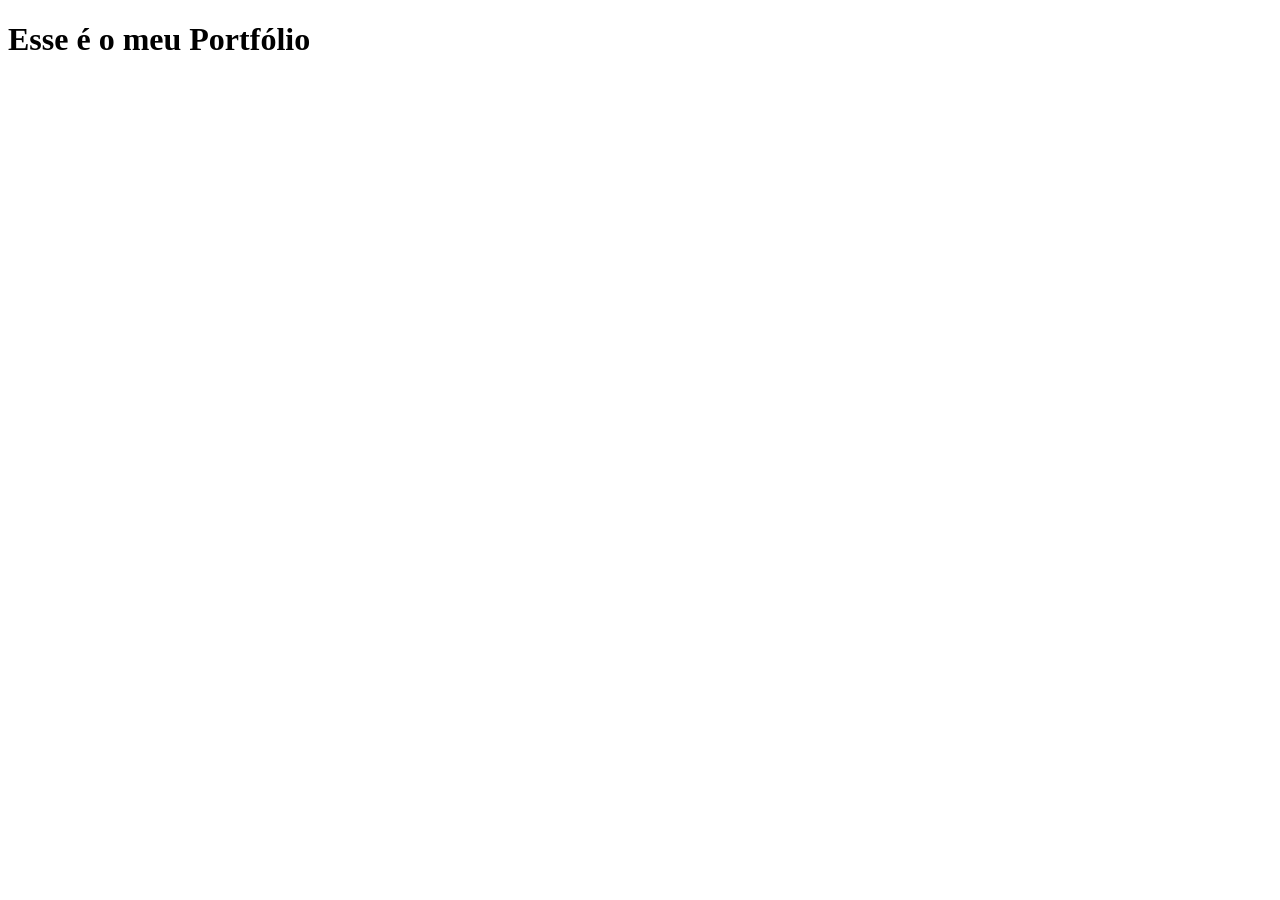
==== Web/Portfólio/index.html @ 6cdec8ee "Portfólio" ====
<!DOCTYPE html>
<html lang="pt-br">
<head>
    <meta charset="UTF-8">
    <meta name="viewport" content="width=device-width, initial-scale=1.0">
    <title>Portfólio</title>
</head>
<body>
    <h1>Esse é o meu Portfólio</h1>
</body>
</html>
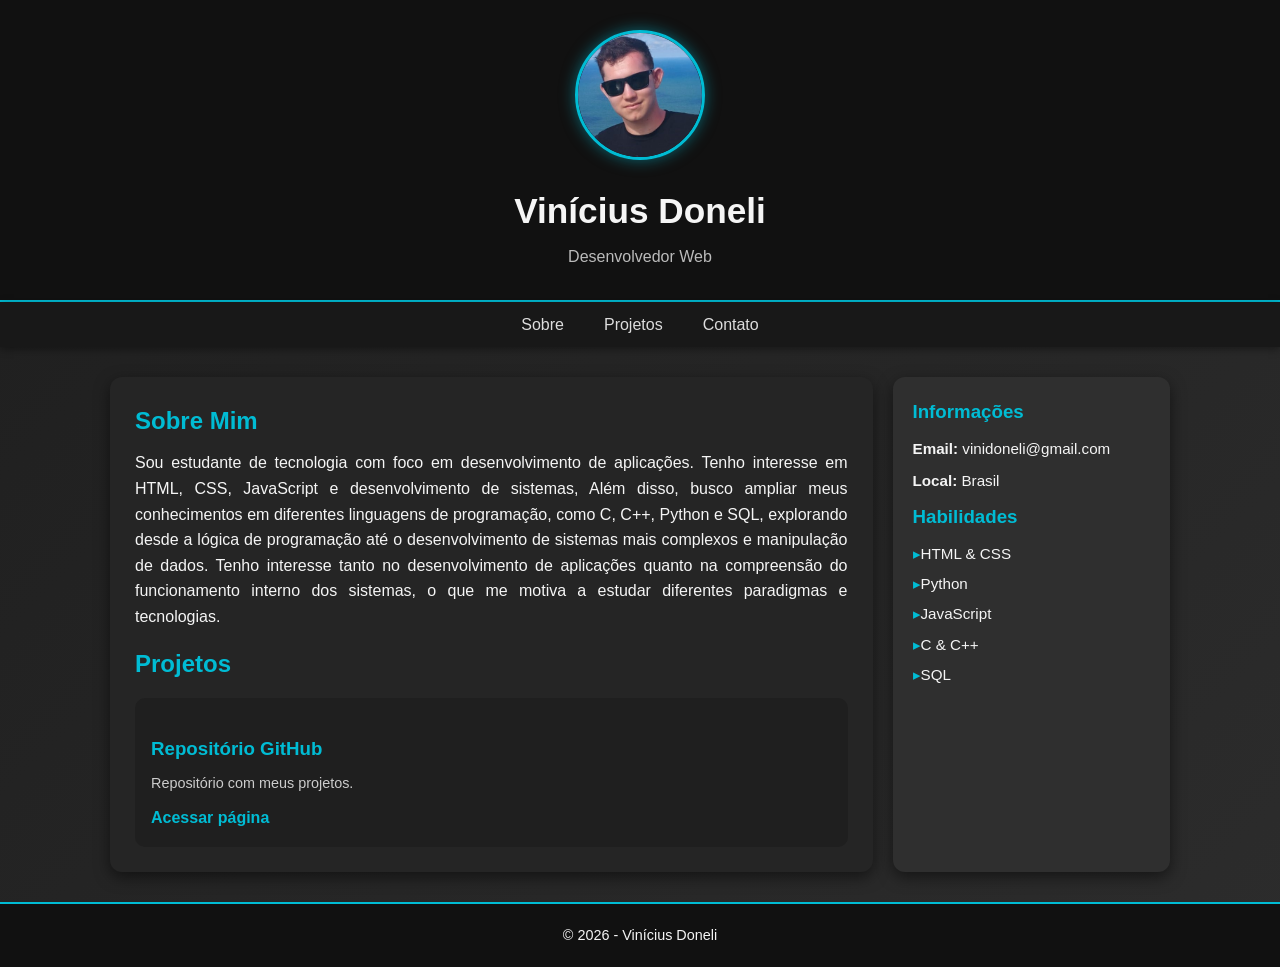
==== commit 1f937a14: "Update Portfolio" ====
--- a/Web/Portfólio/index.html
+++ b/Web/Portfólio/index.html
@@ -3,9 +3,72 @@
 <head>
     <meta charset="UTF-8">
     <meta name="viewport" content="width=device-width, initial-scale=1.0">
-    <title>Portfólio</title>
+    <meta name="description" content="Portfólio de Vinícius Doneli, desenvolvedor web com foco em HTML, CSS, JavaScript e outras tecnologias.">
+    <title>Perfil Profissional</title>
+    <link rel="stylesheet" href="assets/css/style.css">
 </head>
 <body>
-    <h1>Esse é o meu Portfólio</h1>
+
+    <header>
+        <img src="assets/img/perfil.jpeg" alt="Foto de perfil" class="foto-perfil">
+        <h1>Vinícius Doneli</h1>
+        <p>Desenvolvedor Web</p>
+    </header>
+    <nav>
+        <ul>
+            <li><a href="#sobre">Sobre</a></li>
+            <li><a href="#projetos">Projetos</a></li>
+            <li><a href="contato.html">Contato</a></li>
+        </ul>
+    </nav>
+
+    <main>
+        <article>
+            <section id="sobre">
+                <h2>Sobre Mim</h2>
+                <p class="justificado">
+                    Sou estudante de tecnologia com foco em desenvolvimento de aplicações.
+                    Tenho interesse em HTML, CSS, JavaScript e desenvolvimento de sistemas, 
+                    Além disso, busco ampliar meus conhecimentos em diferentes linguagens de programação, 
+                    como C, C++, Python e SQL, explorando desde a lógica de programação até o desenvolvimento de sistemas mais complexos e manipulação de dados. 
+                    Tenho interesse tanto no desenvolvimento de aplicações quanto na compreensão do funcionamento interno dos sistemas, 
+                    o que me motiva a estudar diferentes paradigmas e tecnologias.
+                </p>
+            </section>
+
+            <section id="projetos">
+                <h2>Projetos</h2>
+
+                <div class="projetos">
+                    <div class="card-projeto">
+                        <h3>Repositório GitHub</h3>
+                        <p>Repositório com meus projetos.</p>
+                        <a href="https://github.com/Donelli0/Projetos" target="_blank">Acessar página</a>
+                    </div>
+                    <!-- Adicione mais cards aqui -->
+                </div>
+            </section>
+        </article>
+
+        <aside>
+            <h3>Informações</h3>
+            <p><strong>Email:</strong> vinidoneli@gmail.com</p>
+            <p><strong>Local:</strong> Brasil</p>
+
+            <h3>Habilidades</h3>
+            <ul>
+                <li>HTML & CSS</li>
+                <li>Python</li>
+                <li>JavaScript</li>
+                <li>C & C++</li>
+                <li>SQL</li>
+            </ul>
+        </aside>
+    </main>
+
+    <footer>
+        <p>&copy; 2026 - Vinícius Doneli</p>
+    </footer>
+
 </body>
 </html>
--- a/Web/Portfólio/assets/css/style.css
+++ b/Web/Portfólio/assets/css/style.css
@@ -0,0 +1,250 @@
+.foto-perfil {
+    width: 130px;
+    height: 130px;
+    border-radius: 50%;
+    object-fit: cover;
+    border: 3px solid #00bcd4;
+    margin-bottom: 15px;
+    box-shadow: 0 0 15px rgba(0,188,212,0.5);
+}
+
+.projetos {
+    display: grid;
+    grid-template-columns: repeat(auto-fit, minmax(250px, 1fr));
+    gap: 15px;
+    margin-top: 15px;
+}
+
+.card-projeto {
+    background: #1f1f1f;
+    padding: 15px;
+    border-radius: 10px;
+    transition: 0.3s;
+    border: 1px solid transparent;
+}
+
+.card-projeto:hover {
+    transform: translateY(-5px);
+    border: 1px solid #00bcd4;
+    box-shadow: 0 5px 15px rgba(0,188,212,0.3);
+}
+
+.card-projeto h3 {
+    margin-bottom: 8px;
+}
+
+.card-projeto p {
+    font-size: 0.9rem;
+    margin-bottom: 10px;
+    color: #ccc;
+}
+
+.card-projeto a {
+    text-decoration: none;
+    color: #00bcd4;
+    font-weight: bold;
+    transition: 0.3s;
+}
+
+.card-projeto a:hover {
+    text-decoration: underline;
+}
+.justificado {
+    text-align: justify;
+}
+/* RESET */
+* {
+    margin: 0;
+    padding: 0;
+    box-sizing: border-box;
+}
+
+/* BASE */
+body {
+    font-family: 'Segoe UI', Tahoma, sans-serif;
+    background: linear-gradient(135deg, #1e1e1e, #2c2c2c);
+    color: #f5f5f5;
+    line-height: 1.6;
+}
+
+/* HEADER */
+header {
+    text-align: center;
+    padding: 30px 20px;
+    background: #111;
+    border-bottom: 2px solid #00bcd4;
+}
+
+header h1 {
+    font-size: 2.2rem;
+    margin-bottom: 5px;
+}
+
+header p {
+    color: #bbb;
+}
+
+/* NAV */
+nav {
+    background: #181818;
+    box-shadow: 0 2px 8px rgba(0,0,0,0.4);
+}
+
+nav ul {
+    display: flex;
+    justify-content: center;
+    list-style: none;
+}
+
+nav li {
+    margin: 10px 20px;
+}
+
+nav a {
+    text-decoration: none;
+    color: #ddd;
+    font-weight: 500;
+    transition: 0.3s;
+}
+
+nav a:hover,
+nav a:focus {
+    color: #00bcd4;
+    border-bottom: 2px solid #00bcd4;
+    padding-bottom: 3px;
+}
+
+/* MAIN */
+main {
+    max-width: 1100px;
+    margin: 30px auto;
+    display: flex;
+    gap: 20px;
+    padding: 0 20px;
+}
+
+/* ARTICLE */
+article {
+    flex: 3;
+    background: #252525;
+    padding: 25px;
+    border-radius: 12px;
+    box-shadow: 0 5px 15px rgba(0,0,0,0.5);
+}
+
+article h2 {
+    margin-bottom: 10px;
+    color: #00bcd4;
+}
+
+article h3 {
+    margin-top: 20px;
+    margin-bottom: 10px;
+    color: #00bcd4;
+}
+
+article p {
+    margin-bottom: 15px;
+}
+
+.justificado {
+    text-align: justify;
+}
+
+article ul {
+    padding-left: 20px;
+}
+
+article li {
+    margin-bottom: 8px;
+}
+
+/* ASIDE */
+aside {
+    flex: 1;
+    background: #2f2f2f;
+    padding: 20px;
+    border-radius: 12px;
+    box-shadow: 0 5px 15px rgba(0,0,0,0.5);
+}
+
+aside h3 {
+    margin-bottom: 10px;
+    color: #00bcd4;
+}
+
+aside p,
+aside li {
+    font-size: 0.95rem;
+    margin-bottom: 8px;
+}
+
+aside ul {
+    list-style: none;
+    padding-left: 0;
+}
+
+aside ul li {
+    position: relative;
+    margin-bottom: 6px;
+}
+
+aside ul li::before {
+    content: "▸";
+    color: #00bcd4;
+}
+
+/* CONTATO */
+.info-contato {
+    background: #1f1f1f;
+    padding: 15px;
+    border-radius: 10px;
+    margin: 15px 0;
+    border-left: 3px solid #00bcd4;
+}
+
+.info-contato p {
+    margin-bottom: 8px;
+}
+
+.redes-icons {
+    display: flex;
+    gap: 20px;
+    font-size: 30px;
+}
+
+.redes-icons a {
+    color: #ccc;
+    transition: 0.3s;
+}
+
+.redes-icons a:hover {
+    color: #00bcd4;
+    transform: scale(1.2);
+}
+
+/* FOOTER */
+footer {
+    text-align: center;
+    padding: 20px;
+    background: #111;
+    margin-top: 30px;
+    border-top: 2px solid #00bcd4;
+    font-size: 0.9rem;
+}
+
+/* RESPONSIVIDADE */
+@media (max-width: 768px) {
+    main {
+        flex-direction: column;
+    }
+
+    nav ul {
+        flex-direction: column;
+        align-items: center;
+    }
+
+    nav li {
+        margin: 8px 0;
+    }
+}
